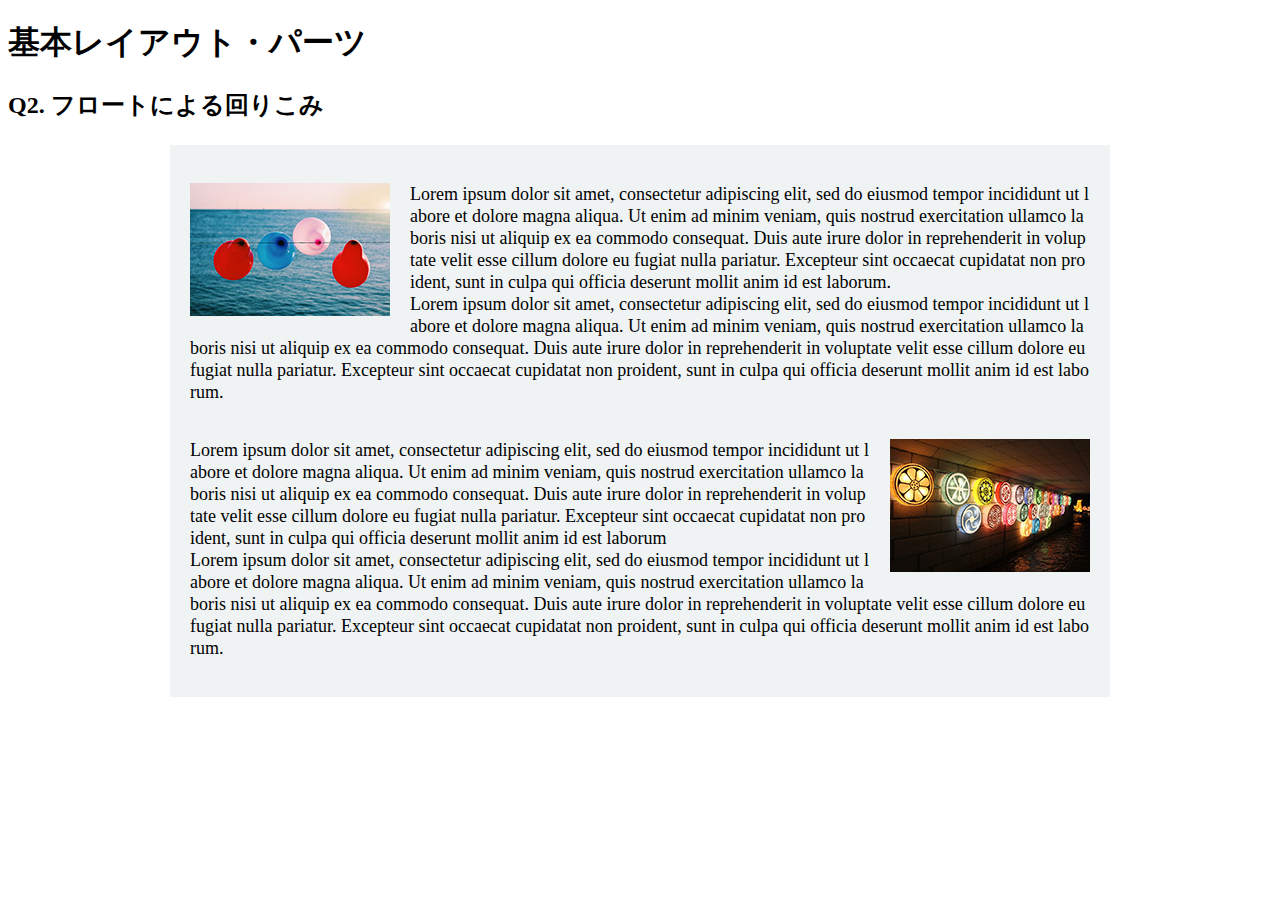
==== layout_parts/q2/index.html @ 18e0d957 "layout_parts q6 まで終了しました" ====
<!DOCTYPE html>
<html>
  <head>
    <meta charset="utf-8">
    <meta http-equiv="X-UA-Compatible" content="IE=edge">
    <meta name="viewport" content="width=device-width, initial-scale=1.0, maximum-scale=1.0, user-scalable=no">
    <meta name="format-detection" content="telephone=no">
    <title>基本レイアウト・パーツ</title>
    <link rel="stylesheet" href="http://gizumo-inc.github.io/sample/front-lesson/layout_parts_new/assets/css/reset.css">
    <link rel="stylesheet" href="http://gizumo-inc.github.io/sample/front-lesson/layout_parts_new/assets/css/base.css">
    <link rel="stylesheet" href="css/style.css">
  </head>
  <body>
    <div class="wrapper">
      <h1 class="title">基本レイアウト・パーツ</h1>
      <h2 class="headline">
        <p class="headline__text">Q2. フロートによる回りこみ</p>
      </h2>
      <div class="box">
        <!-- 回答はクラスq2の要素の中に書いてね -->
        <!-- すでについてるクラスにはstyleを指定しない。styleをつける場合は自分で新たにクラスをつけること -->
        <div class="q2 q2_content">
          <div class="clearfix">
            <div class="q2_thumb_left">
              <img src="./img/thumb_1.jpg">
            </div>
            <p class="q2_content_text">
              Lorem ipsum dolor sit amet, consectetur adipiscing elit, sed do eiusmod tempor incididunt ut labore et dolore magna aliqua. Ut enim ad minim veniam, quis nostrud exercitation ullamco laboris nisi ut aliquip ex ea commodo consequat. Duis aute irure dolor in reprehenderit in voluptate velit esse cillum dolore eu fugiat nulla pariatur. Excepteur sint occaecat cupidatat non proident, sunt in culpa qui officia deserunt mollit anim id est laborum.
              <br>
              Lorem ipsum dolor sit amet, consectetur adipiscing elit, sed do eiusmod tempor incididunt ut labore et dolore magna aliqua. Ut enim ad minim veniam, quis nostrud exercitation ullamco laboris nisi ut aliquip ex ea commodo consequat. Duis aute irure dolor in reprehenderit in voluptate velit esse cillum dolore eu fugiat nulla pariatur. Excepteur sint occaecat cupidatat non proident, sunt in culpa qui officia deserunt mollit anim id est laborum.
            </p>
          </div>
          <div>
            <div class="q2_thumb_right">
              <img src="./img/thumb_2.jpg">
            </div>
            <p class="q2_content_text">
              Lorem ipsum dolor sit amet, consectetur adipiscing elit, sed do eiusmod tempor incididunt ut labore et dolore magna aliqua. Ut enim ad minim veniam, quis nostrud exercitation ullamco laboris nisi ut aliquip ex ea commodo consequat. Duis aute irure dolor in reprehenderit in voluptate velit esse cillum dolore eu fugiat nulla pariatur. Excepteur sint occaecat cupidatat non proident, sunt in culpa qui officia deserunt mollit anim id est laborum
              <br>
              Lorem ipsum dolor sit amet, consectetur adipiscing elit, sed do eiusmod tempor incididunt ut labore et dolore magna aliqua. Ut enim ad minim veniam, quis nostrud exercitation ullamco laboris nisi ut aliquip ex ea commodo consequat. Duis aute irure dolor in reprehenderit in voluptate velit esse cillum dolore eu fugiat nulla pariatur. Excepteur sint occaecat cupidatat non proident, sunt in culpa qui officia deserunt mollit anim id est laborum.
            </p>
          </div>
        </div>
        <!-- 回答はクラスq2の要素の中に書いてね -->
      </div>
    </div>
  </body>
</html>
---- layout_parts/q2/css/style.css ----
@charset "UTF-8";

.clearfix:after {
  display: block;
  content: "";
  clear: both;
}

.q2_content {
  width: 900px;
  padding: 20px;
  margin: 0 auto;
  background-color: #eff3f4;
}

.q2_thumb_left {
  margin-right: 20px;
  margin-bottom: 10px;
  float: left;
}

.q2_thumb_right {
  margin-left: 20px;
  margin-bottom: 10px;
  float: right;
}

.q2_content_text {
  font-size: 18px;
  line-height: 22px;
  word-break: break-all;
}
/* 回答はここに書いてね */

/* 回答はここに書いてね */
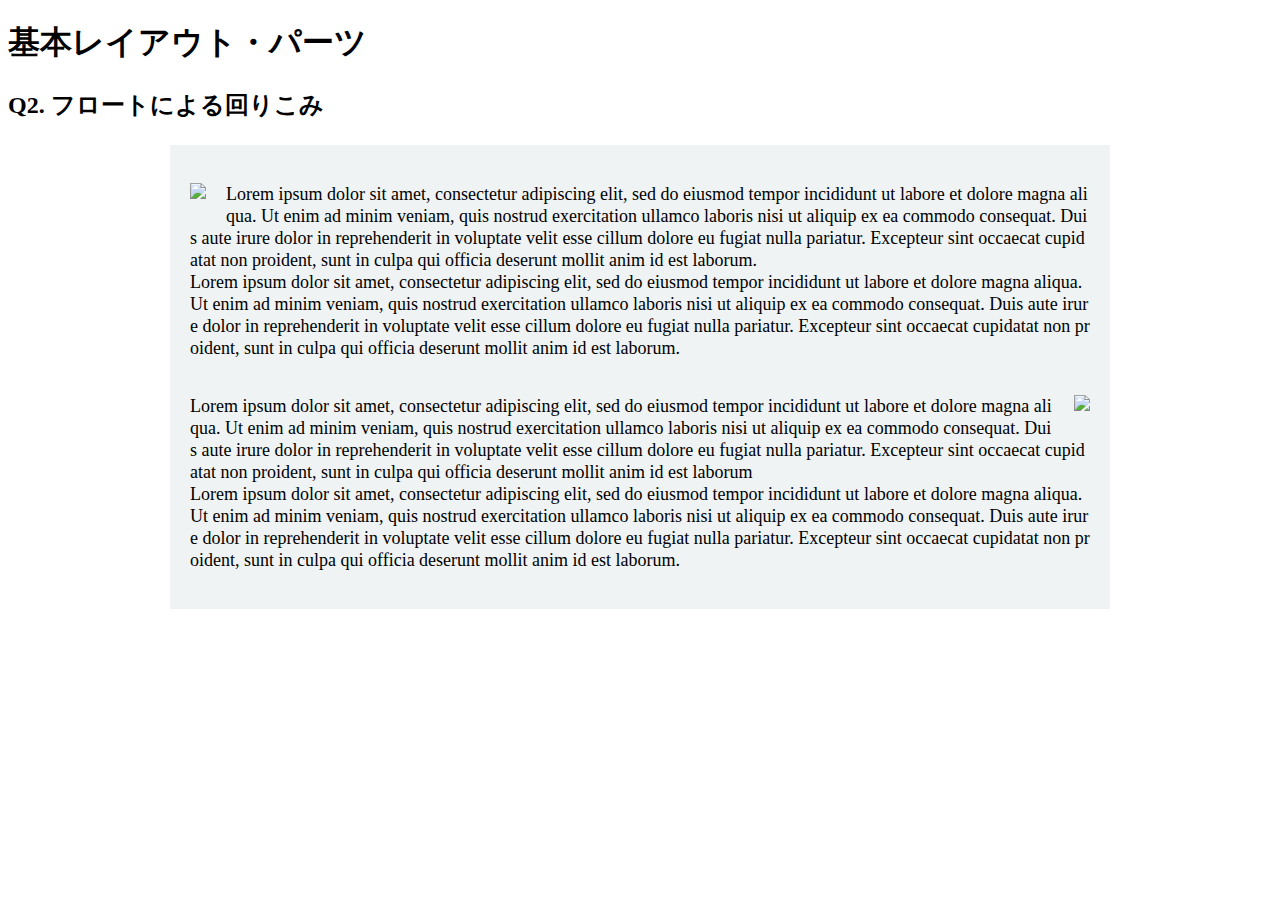
==== commit 00b51dc1: "３３行目clearfix追加 imgはURLに修正" ====
--- a/layout_parts/q2/index.html
+++ b/layout_parts/q2/index.html
@@ -22,7 +22,7 @@
         <div class="q2 q2_content">
           <div class="clearfix">
             <div class="q2_thumb_left">
-              <img src="./img/thumb_1.jpg">
+              <img src="http://gizumo-inc.github.io/sample/front-lesson/layout_parts_new/assets/img/q2/thumb_1.jpg">
             </div>
             <p class="q2_content_text">
               Lorem ipsum dolor sit amet, consectetur adipiscing elit, sed do eiusmod tempor incididunt ut labore et dolore magna aliqua. Ut enim ad minim veniam, quis nostrud exercitation ullamco laboris nisi ut aliquip ex ea commodo consequat. Duis aute irure dolor in reprehenderit in voluptate velit esse cillum dolore eu fugiat nulla pariatur. Excepteur sint occaecat cupidatat non proident, sunt in culpa qui officia deserunt mollit anim id est laborum.
@@ -30,9 +30,9 @@
               Lorem ipsum dolor sit amet, consectetur adipiscing elit, sed do eiusmod tempor incididunt ut labore et dolore magna aliqua. Ut enim ad minim veniam, quis nostrud exercitation ullamco laboris nisi ut aliquip ex ea commodo consequat. Duis aute irure dolor in reprehenderit in voluptate velit esse cillum dolore eu fugiat nulla pariatur. Excepteur sint occaecat cupidatat non proident, sunt in culpa qui officia deserunt mollit anim id est laborum.
             </p>
           </div>
-          <div>
+          <div class="clearfix">
             <div class="q2_thumb_right">
-              <img src="./img/thumb_2.jpg">
+              <img src="http://gizumo-inc.github.io/sample/front-lesson/layout_parts_new/assets/img/q2/thumb_2.jpg">
             </div>
             <p class="q2_content_text">
               Lorem ipsum dolor sit amet, consectetur adipiscing elit, sed do eiusmod tempor incididunt ut labore et dolore magna aliqua. Ut enim ad minim veniam, quis nostrud exercitation ullamco laboris nisi ut aliquip ex ea commodo consequat. Duis aute irure dolor in reprehenderit in voluptate velit esse cillum dolore eu fugiat nulla pariatur. Excepteur sint occaecat cupidatat non proident, sunt in culpa qui officia deserunt mollit anim id est laborum
